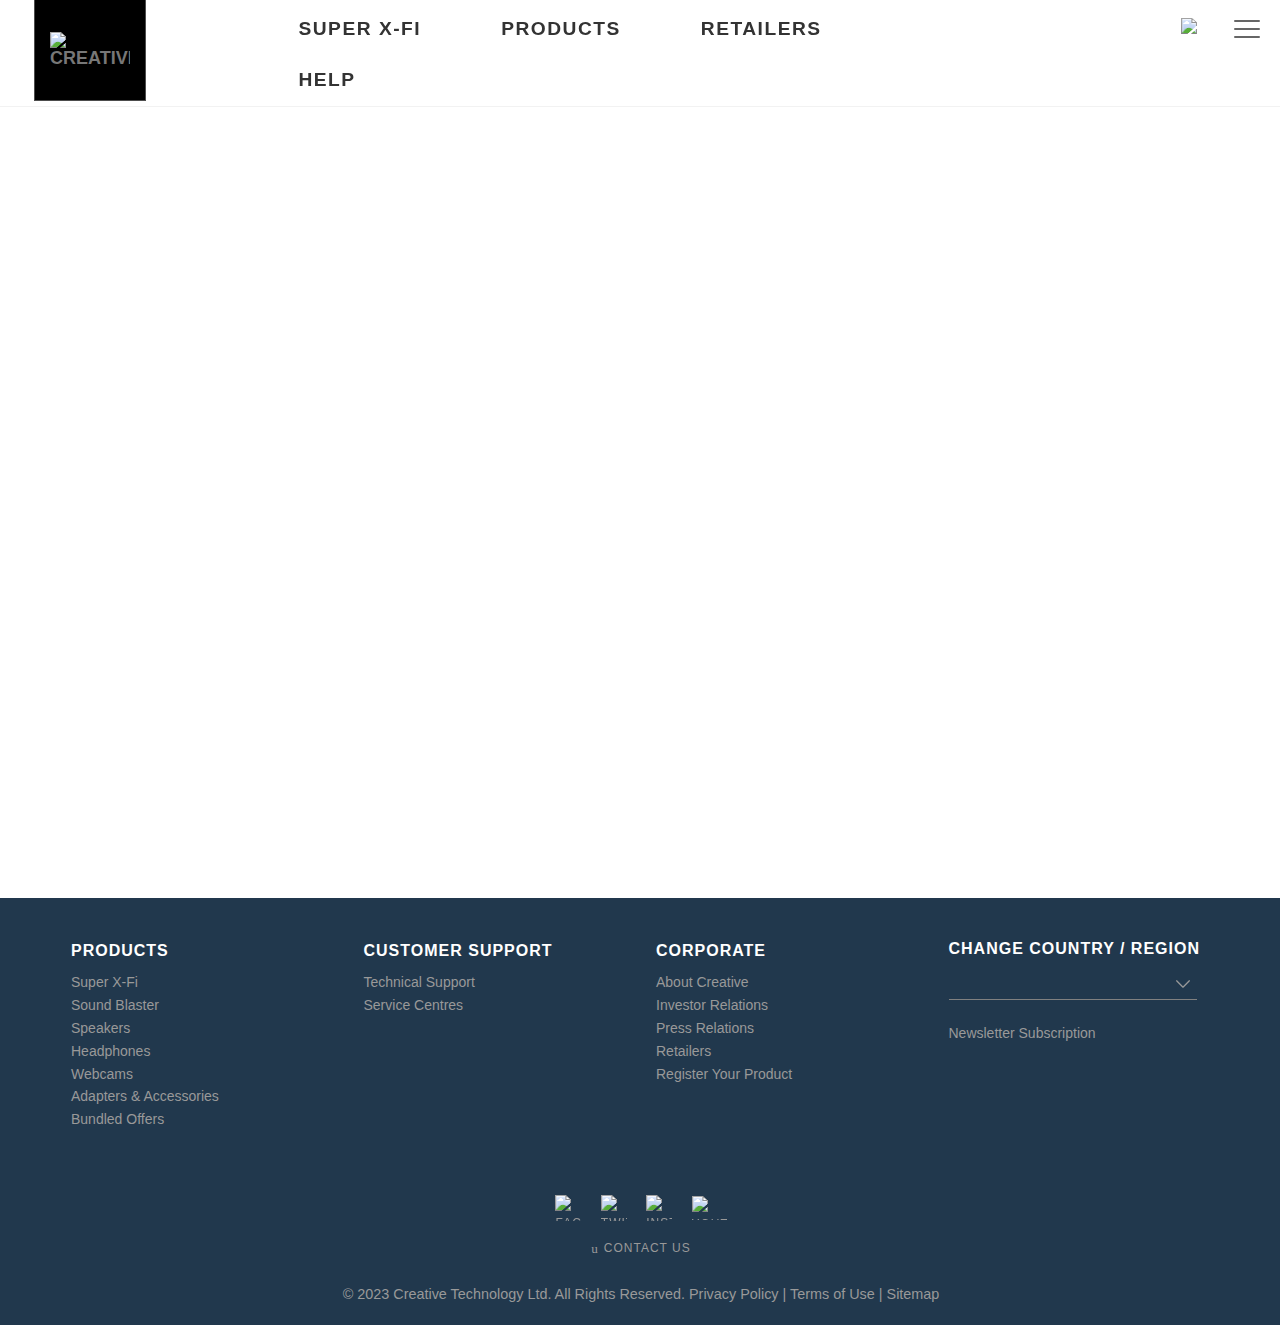
==== landing page/index.html @ f6e86df1 "first commit" ====
<!DOCTYPE html>
<html class="no-js " lang="en">


<head>
    <title>Creative Labs (Asia) | Sound Blaster, Gaming Headsets, Speakers, Headphones</title>
    <meta charset="utf-8">

        <meta http-equiv="Content-Security-Policy" content="upgrade-insecure-requests">
    <meta http-equiv="X-UA-Compatible" content="IE=edge,chrome=1" />
    <meta http-equiv="Accept-CH" content="DPR,Width,Viewport-Width" />
    <meta name="description" content="Shop online at creative.com for Sound Blaster sound cards, Gaming headsets, Wireless speakers, Bluetooth headphones." />
    <meta name="google-site-verification" content="PGqP6g-mH-CWaASgQ9ZstuEcp0uV5UawwDjxxDzfgIY" />
    <link rel="preload" href="https://img.creative.com/fonts/Akrobat-Regular.woff2" as="font" type="font/woff2" crossorigin>
    <link rel="preload" href="https://img.creative.com/fonts/Akrobat-Bold.woff2" as="font" type="font/woff2" crossorigin>
    <link rel="preload" href="https://img.creative.com/fonts/Akrobat-ExtraBold.woff2" as="font" type="font/woff2" crossorigin>
    <link rel="preload" href="https://img.creative.com/fontastic/creative.woff" as="font" type="font/woff2" crossorigin>
    <link rel="preconnect" href="https://fonts.googleapis.com">
    <link rel="preconnect" href="https://fonts.gstatic.com" crossorigin>
    

    <link href="style.css" rel="stylesheet"/>





    <script>var localTime = new Date('1/16/2023 5:10:53 PM');</script>

   

        <script>
      dataLayer = [{
        googleAnalyticsId: 'UA-7276003-1',
        gaProperty: 'UA-7276003-1',
        adWordsConversionId: '',
        moengageAppId: 'A3IERHMK3EPYIO9OHMCON9X7',
        moengageDebugLogs: '0'
      }];
        </script>
        <script>
            (function (d) {
                var config = {
                    kitId: 'joq3zak',
                    scriptTimeout: 3000,
                    async: true
                }

                var h = d.documentElement, t = setTimeout(function () { h.className = h.className.replace(/\bwf-loading\b/g, "") + " wf-inactive"; }, config.scriptTimeout), tk = d.createElement("script"), f = false, s = d.getElementsByTagName("script")[0], a; h.className += " wf-loading"; tk.src = 'https://use.typekit.net/' + config.kitId + '.js'; tk.async = true; tk.onload = tk.onreadystatechange = function () { a = this.readyState; if (f || a && a != "complete" && a != "loaded") return; f = true; clearTimeout(t); try { Typekit.load(config) } catch (e) { } }; s.parentNode.insertBefore(tk, s)
            })(document);
        </script>
    

</head>
<body class="storepage_19">
  <div id="all">
    <!--[if lt IE 9]>
      <p class="chromeframe" style="padding:8px; margin:0;">You are using an <strong>outdated</strong> browser. Please <a href="http://browsehappy.com/">upgrade your browser</a> or <a href="http://www.google.com/chromeframe/?redirect=true">activate Google Chrome Frame</a> to improve your experience.</p>
    <![endif]-->

    <a id="tag-top"></a>


    <style>
    .ck-notiz input[type=checkbox]  + label > .switch:after {
        content: 'Off';
    }

    .ck-notiz input[type=checkbox]:checked + label > .switch:after {
        content: 'on';
    }
</style>
<div class="ck-notiz col-xs-12">
    <div class="col-xs-12 intro">
        <div>
            <div class="txt-container">
                <p>
                    We use cookies, which are small text files, to improve your experience on our website and to show you personalized content. You can allow all or manage them individually.
                </p>
            </div>
            <div class="btn-container">
                <button class="learnmore-btn button button-medium bg-white">More Info</button>
                <button class="close-btn button button-medium bg-white" name="close">Done</button>
                <button class="cookie-action accept button button-medium bg-red" name="accept">Allow all</button>
            </div>
        </div>
    </div>

    <div class="col-xs-12 learnmore">
        <div>
            <input type="checkbox" name="cookies_necessary" id="cookies_necessary" checked="checked" disabled="disabled">
            <label for="cookies_necessary">
                <div class="switch"></div>
                <strong>Necessary Cookies</strong>
                <p>These cookies are essential to ensuring the site performs its full functionality. These cannot be disabled. <!--It also allows us to save your preferences, such as dismissing this cookie notice to ensure it does not appear again in your surfing session. --><a href="/home/cookienotice/#necessary" target="_blank">Learn More</a></p>
            </label>
        </div>
        <div>
            <input type="checkbox" name="cookies_analytics" id="cookies_analytics">
            <label for="cookies_analytics">
                <div class="switch"></div>
                <strong>Analytical Cookies</strong>
                <p>These cookies help us improve our website by understanding the performance and its usage anonymously. <a href="/home/cookienotice/#analytics" target="_blank">Learn More</a></p>
            </label>
        </div>
        <div>
            <input type="checkbox" name="cookies_thirdParty" id="cookies_thirdParty">
            <label for="cookies_thirdParty">
                <div class="switch"></div>
                <strong>Third Party Cookies</strong>
                <p>These cookies help us reach you through other sites with marketing communications and special deals. <a href="/home/cookienotice/#thirdparty" target="_blank">Learn More</a></p>
            </label>
        </div>
    </div>

    
</div>

    <div class="main-nav-wrapper">
      <nav id="main-nav" class="navbar navbar-default">



        <div class="container-fluid">
          <div class="navbar-header">
            <a href="https://asia.creative.com" class="navbar-brand">
              <img src="//d287ku8w5owj51.cloudfront.net/images/home/logo-creative-white.svg" alt="CREATIVE" class="creative-logo" />
            </a>
          </div>
          <div class="collapse navbar-collapse" id="main-menu">
              <ul class="nav navbar-nav main-nav">
                  <li class="dropdown">
                    <a href="/sxfi/" role="button" aria-haspopup="true" aria-expanded="false" id="nav-sxfi">Super X-Fi</a>
                  </li>

                <li class="dropdown">
                  <a href="#" role="button" aria-haspopup="true" aria-expanded="false" id="nav-products" data-target-id="product-menu">Products</a>
                </li>
                                  <li class="dropdown">
                    <a href="/resellers/" role="button" aria-haspopup="true" aria-expanded="false" id="nav-retailer">Retailers</a>
                  </li>
                                <li class="dropdown">
                  <a href="/help/" role="button" aria-haspopup="true" aria-expanded="false" id="nav-help">Help</a>
                </li>
              </ul>
          </div>

          <div id="sec-menu">
            <ul class="nav navbar-nav navbar-right">


                <li id="alert-box-container" class="dummy">
                  <div id="alert-box-toggle" class="i-tag" data-event-category="internal-landing-30%storewide" data-event-action="alerticon" data-event-label="hp-rsuheader-alerticon"></div>
                  <div id="alert-box">
                    <div class="alert-box-inner">
                      <a href="javascript:;" class="close i-cross" data-event-category="internal-landing-30%storewide" data-event-action="alertclose" data-event-label="hp-alertbar-close"></a>
                      <div class="description"><div class="inner"></div></div>
                    </div>
                  </div>
                </li>
              
              

                <li class="dummy">
                  &nbsp;
                </li>
              <li>
                <a href="javascript:;" id="nav-search-btn" class="i-searchx" data-target-id="search-bar"><img src="https://img.creative.com/images/home/icon-search.svg" alt="Search"></a>
              </li>
              <li>
                <a href="javascript:;" class="hamburger hamburger--spin js-hamburger" id="nav-sitemap" data-target-id="side-menu">
                  <span class="hamburger-box">
                    <span class="hamburger-inner"></span>
                  </span>
                </a>
              </li>
            </ul>
          </div><!-- /.navbar-collapse -->
        </div><!-- /.container-fluid -->
      </nav>
    </div>
    <div id="gallery-container" class="overlay overlay-slidedown"></div>
    

  <script>
      dataLayer.push({
          'event': 'HomePage',
          'ecomm_pagetype' : 'home'
      });
  </script>


<div class="home-banner" style="min-height: calc(100vh - 60px) "></div>


    

<footer id="global-footer" class="global-footer noprint">
  <div class="container">
    <div class="row">
      <!-- Products -->
      <div class="footer-section col-xxs-12 col-xs-6 col-sm-3 col-md-3">
        <ul>
          <li>
            <p class="title">Products<span class="i-plus"></span></p>
            <ul>
                <li><a href="https://asia.creative.com/sxfi/">Super X-Fi</a></li>

              <li><a href="https://asia.creative.com/p/sound-blaster">Sound Blaster</a></li>
              <li><a href="https://asia.creative.com/p/speakers">Speakers</a></li>
              <li><a href="https://asia.creative.com/p/headphones-headsets">Headphones</a></li>


              <li><a href="https://asia.creative.com/p/webcams">Webcams</a></li>
              <li><a href="https://asia.creative.com/p/accessories">Adapters &amp; Accessories</a></li>

                  <li><a href="https://asia.creative.com/p/bundled-offers">Bundled Offers</a></li>



            </ul>
          </li>
        </ul>
      </div>

      <!-- Help / Support -->
      <div class="footer-section col-xxs-12 col-xs-6 col-sm-3 col-md-3">
          <ul>
            <li>
              <p class="title">Customer Support<span class="i-plus"></span></p>
              <ul>
                <li><a href="/support/">Technical Support</a></li>

                  <li><a href="/servicecentres/">Service Centres</a></li>



              </ul>
            </li>
          </ul>
      </div>

      <div class="clearfix visible-xs-block"></div>

      <!-- Corporate -->
      <div class="footer-section col-xxs-12 col-xs-6 col-sm-3  col-md-3">
        <ul>
          <li>
            <p class="title">Corporate<span class="i-plus"></span></p>
            <ul>
                <li><a href="https://sg.creative.com/corporate/about">About Creative</a></li>
                <li><a href="https://sg.creative.com/corporate/investor/releases">Investor Relations</a></li>
                <li><a href="https://sg.creative.com/corporate/pressroom">Press Relations</a></li>

                <li>
                  <a href="/resellers/">
                    Retailers
                  </a>
                </li>





                  <li><a href="https://register.creative.com" target="_blank" rel="noopener noreferrer">Register Your Product</a></li>

            </ul>
          </li>
        </ul>






      </div>

      <!-- Country Selector -->
      <div class="footer-section  hidden-xxs col-xs-6 col-sm-3  col-md-3">
        <ul class="country-selector">
          <li>
            <p class="title" style="white-space: nowrap">Change Country / Region</p>
          </li>
          <li class="normal countryselector-height">
            <div id="countrylist2" class="countryselector searchable">
            <input type="text" placeholder="">
            <ul>
            </ul>
        </div>
          </li>
          <li><a href="/newsletter/">Newsletter Subscription</a></li>
                            </ul>

        <div class="clearfix"></div>
      </div>
    </div>

    <div class="row">
      <div class="col-xxs-12 col-sm-12">
        <div class="footer-social">
          <div class="social-icons-wrapper">
                <a href="https://www.facebook.com/CreativeLabs" target="_blank" rel="noopener noreferer" class="facebook">
                  <img src="https://img.creative.com/images/home/social-icon-fb.png" alt="Facebook" loading="lazy">
                </a>
                <a href="https://twitter.com/creativelabs" target="_blank" rel="noopener noreferer" class="twitter">
                  <img src="https://img.creative.com/images/home/social-icon-tw.png" alt="Twitter" loading="lazy">
                </a>
                <a href="https://www.instagram.com/creativelabs/" target="_blank" rel="noopener noreferer" class="instagram">
                  <img src="https://img.creative.com/images/home/social-icon-ig.png" alt="Instagram" loading="lazy">
                </a>
                <a href="http://youtube.com/CreativeStores/" target="_blank" rel="noopener noreferer" class="youtube">
                  <img src="https://img.creative.com/images/home/social-icon-youtube.png" alt="YouTube" loading="lazy">
                </a>

          </div>

          <div>
            <a href="/contactus/" class="hidden-xxs contactuslink"><i class="i-user"></i> <span>CONTACT US</span></a>
          </div>

        </div>
      </div>
    </div>

    <div class="row">
      <div class="col-xs-12">
        <div class="footer-copyright">
          &copy; 2023 <a href="/home/copyright">Creative Technology Ltd. All Rights Reserved.</a>


          <a href="/home/privacy">Privacy Policy</a> |


            <a href="/home/termsofuse">Terms of Use</a>&nbsp;|

          <a href="/sitemap/">Sitemap</a>
        </div>
      </div>
    </div>
  </div>
</footer>

  </div>

  <div id="search-bar" class="search-bar" data-prevent-scroll>
    <div class="global-search" id="global-search">
      <form id="searchform" onsubmit="return false" role="search">
        <input name="__RequestVerificationToken" type="hidden" value="M8Rq1egl5R1UhaCnDboywihkiWk-4HKBctomQmGPpyrdcoX0fbVGbAnXzYwkqjyMksckGr7ae61Cc5wUfRe2a98UoJk1" />
        <input id="search-keywords" name="keywords" type="text" class="form-control" placeholder="Search by product name or keywords" autocomplete="off">
      </form>
      <div id="searchResult" class="searchResult">
        <div class="searchResultHead"></div>
        <div class="searchResultBox">
          <div class="searchResultContent">
            <div id="searchclose" class="searchClose"></div>
            <div class="searchmiddleline"></div>
            <div id="searchproductlist" class="container-fluid">
              <div id="plscroll" class="row"></div>
            </div>
          </div>
        </div>
        <div class="searchResultBottom"></div>
      </div>
      <div id="needHelpResult" class="searchResult">
        <div class="searchResultHead"></div>
        <div class="searchResultBox">
          <div class="searchResultContent">
            <div class="search-need-help"></div>
          </div>
        </div>
        <div class="searchResultBottom"></div>
      </div>
    </div>
    <a href="#" class="close i-cross"></a>
  </div>

  <div class="account-menu" id="nav-account-menu" data-prevent-scroll>
    <a href="javascript:;" class="i-cross close light"></a>
    <div class="inner"></div>
  </div>


<div id="product-menu" data-prevent-scroll>
  <a href="#" class="close i-cross light"></a>
    <div class="menu-wrapper">
      <!-- Super X-Fi -->
      <div class="menu-cell">
        <div class="menu-icon">
            <a href="/sxfi/">
              <img src="//d287ku8w5owj51.cloudfront.net/images/home/menu-icons/menu-icons-super-xfi.svg" alt="" class="menu-featured-product-image" loading="lazy" alt="Super X-Fi">
            </a>
        </div>

        <div class="menu-items">
            <h2><a href="/sxfi/">Super X-Fi</a></h2>
          <ul>
              <li><a href="/p/super-x-fi/creative-sxfi-air-gamer">Creative SXFI AIR GAMER</a></li>
            <li><a href="/p/super-x-fi/creative-sxfi-gamer">Creative SXFI GAMER</a></li>
                                                      <li><a href="/sxfisupport/">SXFI Support</a></li>
                <li><a href="/sxfitech/">SXFI Technology</a></li>
                <li><a href="/sxfitech/#sxfi-accolades">SXFI Awards</a></li>
          </ul>
            <a href="/sxfi/#product" class="raa">View All Super X-Fi</a>

        </div>
      </div>

      <!-- Sound Blaster -->
      <div class="menu-cell">
        <div class="menu-icon">
          <a href="/p/sound-blaster"><img
          src="//d287ku8w5owj51.cloudfront.net/images/home/menu-icons/menu-icons-sound-cards.svg"
          alt="Sound Blaster" class="menu-featured-product-image"></a>
        </div>

        <div class="menu-items">
          <h2><a href="/p/sound-blaster">Sound Blaster</a></h2>

          <ul>
              <li><a href="/soundblaster/#buying-guide">Sound Blaster Buying Guide</a></li>
            <li><a href="/p/sound-blaster?filters=1137">Internal Sound Cards</a></li>
            <li><a href="/p/sound-blaster?filters=1199">External USB DAC and Amp</a></li>
            <li><a href="/p/sound-blaster?filters=1193">Gaming DAC and Amp</a></li>
                                      <li><a href="/p/sound-blaster?filters=904">Gaming Headsets</a></li>
          </ul>

          <a href="/p/sound-blaster" class="raa">View All Sound Blaster</a>
        </div>
      </div>

      <!-- Speakers -->
      <div class="menu-cell">
        <div class="menu-icon">
          <a href="/p/speakers"><img src="//d287ku8w5owj51.cloudfront.net/images/home/menu-icons/menu-icons-speakers.svg" alt="Speakers" class="menu-featured-product-image" loading="lazy"></a>
        </div>

        <div class="menu-items">
          <h2><a href="/p/speakers">Speakers</a></h2>
          <ul>
            <li><a href="/p/speakers?filters=2463">Computer Speakers</a></li>
            <li><a href="/p/speakers?filters=2458">Soundbar Speakers</a></li>
            <li><a href="/p/speakers?filters=295"><em>Bluetooth</em>&reg; Speakers</a></li>
              <li><a href="/p/speakers?filters=294">Portable Speakers</a></li>
            <li><a href="/p/speakers?filters=30">Accessories</a></li>
          </ul>
          <a href="/p/speakers" class="raa">View All Speakers</a>
        </div>
      </div>

      <!-- Headphones -->
      <div class="menu-cell">
        <div class="menu-icon">
          <a href="/p/headphones-headsets"><img
          src="//d287ku8w5owj51.cloudfront.net/images/home/menu-icons/menu-icons-headphones.svg" alt="Headphones"
          class="menu-featured-product-image" loading="lazy"></a>
        </div>

        <div class="menu-items">
          <h2><a href="/p/headphones-headsets">Headphones</a></h2>

          <ul>
            <li><a href="/p/headphones-headsets?filters=318">Wireless Headphones</a></li>
            <li><a href="/p/headphones-headsets?filters=306">Over-ear Headphones</a></li>
            <li><a href="/p/headphones-headsets?filters=307">In-ear Headphones</a></li>
            <li><a href="/p/headphones-headsets?filters=865">Gaming Headsets</a></li>
            <li><a href="/p/headphones-headsets?filters=675">Accessories</a></li>
          </ul>
          <a href="/p/headphones-headsets" class="raa">View All Headphones</a>
        </div>
      </div>

      <!-- Work Solutions -->
        <div class="menu-cell work-solutions">
          <div class="menu-icon">
              <a href="/wfh/"><img
              src="//d287ku8w5owj51.cloudfront.net/images/home/menu-icons/menu-icons-webcam.svg" alt="Work Solutions"
              class="menu-featured-product-image" loading="lazy"></a>
          </div>
          <div class="menu-items">
              <h2><a href="/wfh/">Work Solutions</a></h2>
              <ul>
                <li><a href="/wfh/#look-professional">Webcams</a></li>
                <li><a href="/wfh/#fix-your-audio">USB Dongles</a></li>
                <li><a href="/wfh/#get-wireless-audio">Communications</a></li>
                <li><a href="/wfh/#better-conference-call-quality">High-res DACs</a></li>
                <li><a href="/wfh/#speakers">Speakers</a></li>
              </ul>
              <a href="/wfh/" class="raa">View All Work Solutions</a>
          </div>
        </div>

      <!-- Others -->
      <div class="menu-cell">
        <div class="menu-icon">
            <a href="/p/accessories">
              <img src="//d287ku8w5owj51.cloudfront.net/images/home/menu-icons/menu-icons-peripherals.svg" alt="Others" class="menu-featured-product-image" loading="lazy">
            </a>
        </div>

        <div class="menu-items">
            <h2>Others</h2>
            <ul>
              <li><a href="/p/webcams">Webcams</a></li>
              <li><a href="/p/accessories">Adapters &amp; Accessories</a></li>




                <li><a href="/p/archived-products">Archived Products</a></li>

            </ul>
        </div>
      </div>
    </div>
</div>

  <div id="notification-bar">
    <div></div>
    <a href="javascript:;" class="close i-cross light"></a>
  </div>


<div id="side-menu" data-prevent-scroll>
  <label class="close" for="nav-sitemap"></label>
  <div id="sitemap">
    <div>
      <ul>
        <li><span class="title">Home</span></li>
        <li class="countryselector-height">
          Change Country / Region:
          <div id="countrylist1" class="countryselector searchable">
            <input type="text" placeholder="">
            <ul>
            </ul>
        </div>
        </li>
        <li>
            <a href="https://support.creative.com" target="_blank">Technical Support</a>

        </li>
        <li>
          <a href="/servicecentres" target="_blank">Service Centres</a>
        </li>
        <li>
          <a href="/collectionpoints" target="_blank">RMA Collection Points</a>
        </li>
                <li>
          <a href="/newsletter">Newsletter Subscription</a>
        </li>
          <li>
            <a href="https://register.creative.com" target="_blank">Register Your Product</a>
          </li>
              </ul>
    </div>


    <div>
      <ul>
        <li><span class="title">Products</span></li>
            <li><a href="/sxfi">Super X-Fi</a></li>

        <li><a href="/p/sound-blaster">Sound Blaster</a></li>
        <li><a href="/p/speakers">Speakers</a></li>

          <li><a href="/p/gaming-headsets">Gaming Headsets</a></li>
        <li><a href="/p/headphones-headsets">Headphones</a></li>
                  <li><a href="/p/peripherals">Peripherals</a></li>
                    <li><a href="/p/accessories">Accessories</a></li>
                  <li><a href="http://software.store.creative.com" target="_blank">Software</a></li>
                              </ul>
    </div>

    <div class="clearfix visible-xs-block"></div>

            <div>
      <ul>
        <li><span class="title">Corporate</span></li>
        <li><a href="https://sg.creative.com/corporate/about/">About Creative</a></li>
        <li><a href="https://sg.creative.com/corporate/investor/">Investor Relations</a></li>
        <li><a href="https://sg.creative.com/corporate/pressroom/">Press Relations</a></li>
                  <li><a href="/resellers">Retailers</a></li>

      </ul>
    </div>
        <div>
      <ul>
        <li><span class="title">Microsites</span></li>
                  <li><a href="/soundblaster" target="_blank">Sound Blaster</a></li>
        <!-- <li><a href="http://creative.com/headphones" target="_blank">Headphones</a></li> -->
        <li><a href="https://creative.com/roar-series" target="_blank">Roar Series</a></li>
      </ul>
    </div>
    <div>
      <ul>
        <li><span class="title">Contact Us</span></li>

        <li><a href="/contactus" class="sm-7_contactus">Email Us</a></li>
      </ul>
    </div>


  </div>
</div>
  <a href="https://65gn97cim9.execute-api.ap-southeast-1.amazonaws.com/ProdStage" rel="nofollow" style="display: none" aria-hidden="true">honeypot link</a>

  <script>
    var $buoop = { required: { e: -6, f: -6, o: -4, s: 7, c: -6 }, api: 2021.06 };
    function $buo_f() {
      var e = document.createElement("script");
      e.src = "https://browser-update.org/update.min.js";
      document.body.appendChild(e);
    };
    try { document.addEventListener("DOMContentLoaded", $buo_f, false) }
    catch (e) { window.attachEvent("onload", $buo_f) }
  </script>
  <script src="https://asia.creative.com/home/clientresources"></script>
  <script src="https://asia.creative.com/home/StoreJS"></script>


  <script src="https://asia.creative.com/bundles/commonJS"></script>

  <script src="https://asia.creative.com/bundles/angularjs"></script>

  <script src="https://asia.creative.com/bundles/takeover"></script>


  <script type="text/javascript" src="https://polyfill.io/v2/polyfill.min.js?features=es5,getComputedStyle,IntersectionObserver"></script>

  

  
  <script src="https://asia.creative.com/bundles/home"></script>

<script>

  $(document).ready(function () {
        window.res.Email = 'Email Address'
        window.res.CustomerLogin_EmailError = 'Please enter a valid email address.'
        window.res.LearnMore = 'Learn More'
        window.res.LocalDateTime = '2023-01-16 17:10:53'
        window.res.hasStore = false;

        var vlite = Vlite()
        if (window.res.hasStore || (global.store.id >= 21 && global.store.id <= 28) || global.store.id == 20) {
          vlite.init('home-banner', "/Views/Home/banners-asia-new\.html", "//d287ku8w5owj51.cloudfront.net")
        }
        else {
          vlite.init('home-banner', "/Views/Home/banners-asia\.html", "//d287ku8w5owj51.cloudfront.net")
        }

        // console.log(window.res.hasStore);
      })
</script>
    <script>
        var countryID = '65';
        var subscribeURL = '/newsletter/subscribe';
    </script>
    <script src="/content2/js/joinclubapp/joinclubapp.js" type="text/javascript" ></script>

      <script src="https://asia.creative.com/content2/js/contactus-redir.js" type="text/javascript"></script>

</body>
</html>
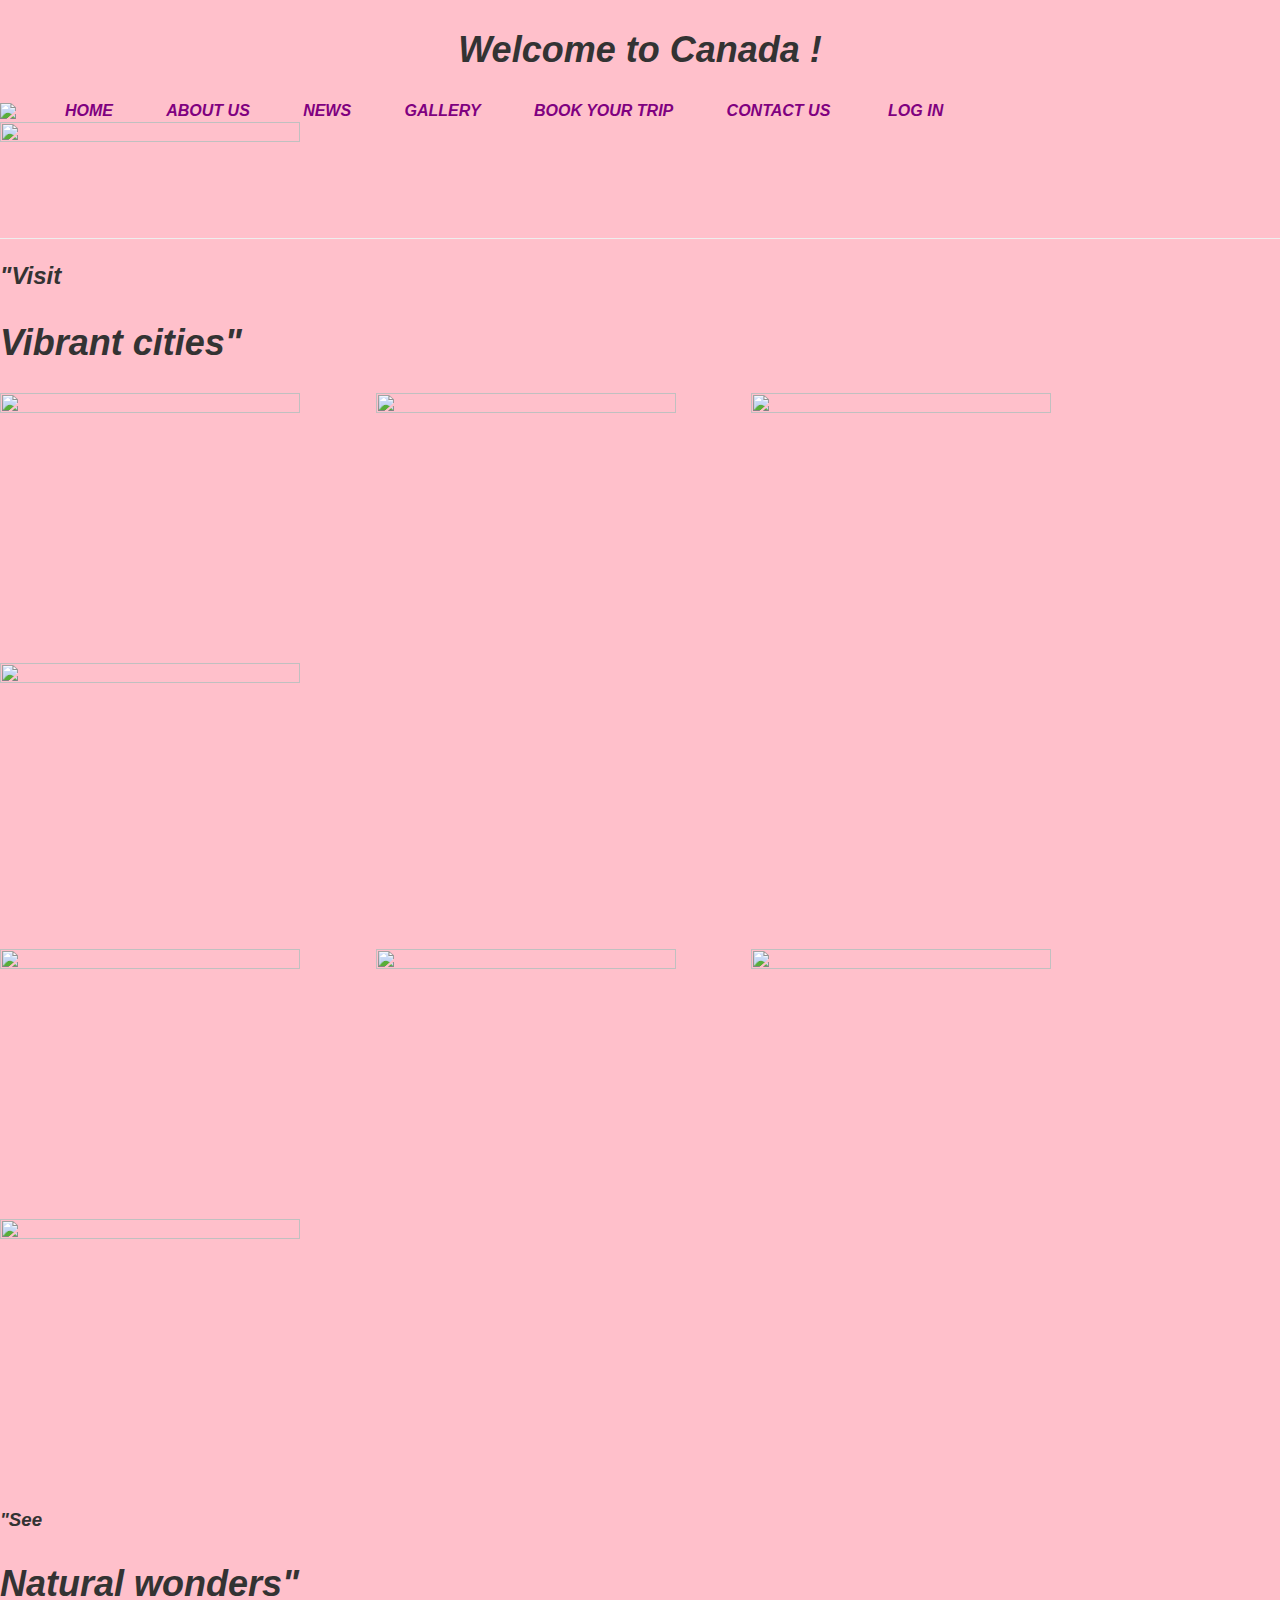
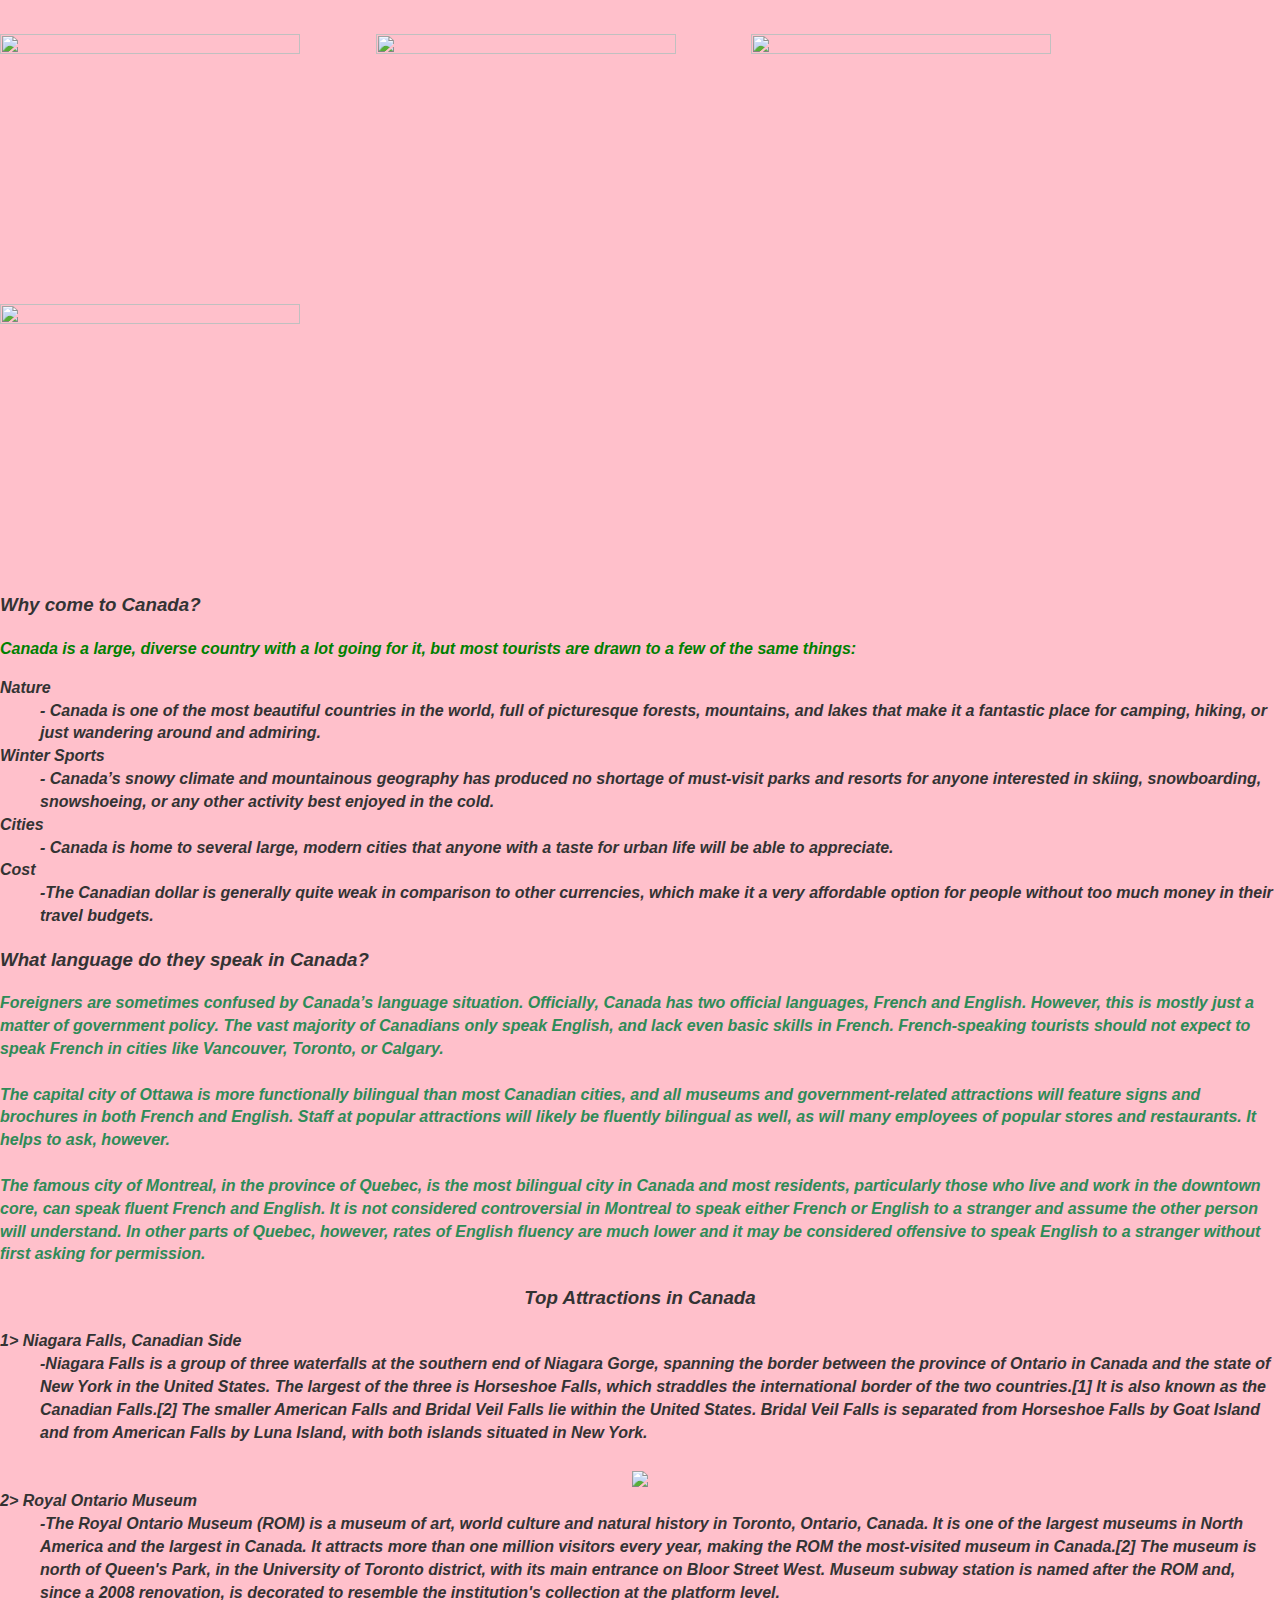
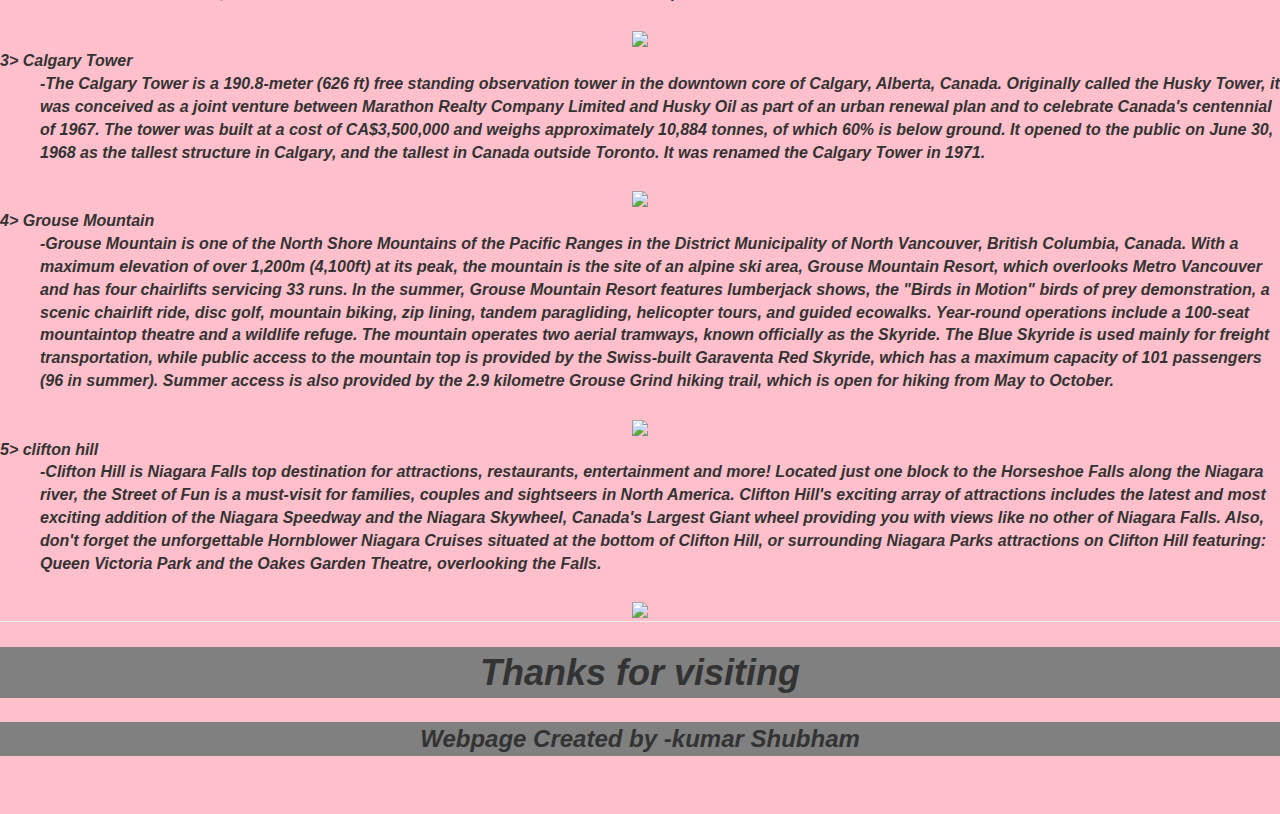
==== commit 925ee5b1: "Update index.html" ====
--- a/landing page/index.html
+++ b/landing page/index.html
@@ -1,664 +1,63 @@
+<!doctype html>
+<html>
+<head>
+<title>My first webpage</title>
+<link rel="stylesheet" href="style.css">
+</head>
+<body style="background-color:pink;">
+<h1><b><i><center>Welcome to Canada !</center></i></b></h1>
+  <p style="color:purple;"><i><b>
+    <img src="https://www.destinationcanada.com/themes/custom/corp_d8/logo.svg" width="280" >&nbsp;&nbsp;&nbsp;&nbsp;&nbsp;&nbsp;&nbsp;&nbsp;&nbsp;&nbsp;&nbsp;HOME&nbsp;&nbsp;&nbsp;&nbsp;&nbsp;&nbsp;&nbsp;&nbsp;&nbsp;&nbsp;&nbsp;&nbsp;ABOUT US&nbsp;&nbsp;&nbsp;&nbsp;&nbsp;&nbsp;&nbsp;&nbsp;&nbsp;&nbsp;&nbsp;&nbsp;NEWS&nbsp;&nbsp;&nbsp;&nbsp;&nbsp;&nbsp;&nbsp;&nbsp;&nbsp;&nbsp;&nbsp;&nbsp;GALLERY&nbsp;&nbsp;&nbsp;&nbsp;&nbsp;&nbsp;&nbsp;&nbsp;&nbsp;&nbsp;&nbsp;&nbsp;BOOK YOUR TRIP&nbsp;&nbsp;&nbsp;&nbsp;&nbsp;&nbsp;&nbsp;&nbsp;&nbsp;&nbsp;&nbsp;&nbsp;CONTACT US &nbsp;&nbsp;&nbsp;&nbsp;&nbsp;&nbsp;&nbsp;&nbsp;&nbsp;&nbsp;&nbsp;&nbsp;LOG IN&nbsp;&nbsp;&nbsp;&nbsp;&nbsp;&nbsp;&nbsp;&nbsp;&nbsp;<img src="https://d28wuw2qq2j212.cloudfront.net/sites/all/themes/keepexploring/logo.svg?v=2"width="300" height="100">
+    </p>
+    <hr>
+    <h2><b><i>"Visit</i></b></h2><h1><b><i>Vibrant cities"</i></b></h1>
+    <p>
+   
+    <img src="https://d28wuw2qq2j212.cloudfront.net/sites/default/files/styles/jp_square/public/posts/35725-1.jpg?itok=5AaXfjCe" width="300" height="270">&nbsp;&nbsp;&nbsp;&nbsp;&nbsp;&nbsp;&nbsp;&nbsp;&nbsp;&nbsp;&nbsp;&nbsp;&nbsp;&nbsp;&nbsp;&nbsp;&nbsp;<img src="https://d28wuw2qq2j212.cloudfront.net/sites/default/files/styles/jp_square/public/posts/canuniquehoods-c130003-310rr-2000.jpg?itok=7fg-PBox" width="300" height="270">&nbsp;&nbsp;&nbsp;&nbsp;&nbsp;&nbsp;&nbsp;&nbsp;&nbsp;&nbsp;&nbsp;&nbsp;&nbsp;&nbsp;&nbsp;&nbsp;&nbsp;<img src="https://d28wuw2qq2j212.cloudfront.net/sites/default/files/styles/jp_square/public/posts/indigenous-culture-in-canadian-cities_1_edited.jpg?itok=xExbXgGy"width="300" height="270">&nbsp;&nbsp;&nbsp;&nbsp;&nbsp;&nbsp;&nbsp;&nbsp;&nbsp;&nbsp;&nbsp;&nbsp;&nbsp;&nbsp;&nbsp;&nbsp;&nbsp;<img src="https://d28wuw2qq2j212.cloudfront.net/sites/default/files/styles/jp_square/public/posts/24950_dbc_1200_px.jpg?itok=TYkZyUYB"width="300" height="270"><br></p>
+    <p>
+      <img src="https://d28wuw2qq2j212.cloudfront.net/sites/default/files/styles/jp_square/public/posts/%5Bnid%5D/header_vancouver_credit_asymetric_jason_van_bruggen.jpg?itok=HLdtYgE_" width="300" height="270">&nbsp;&nbsp;&nbsp;&nbsp;&nbsp;&nbsp;&nbsp;&nbsp;&nbsp;&nbsp;&nbsp;&nbsp;&nbsp;&nbsp;&nbsp;&nbsp;&nbsp;<img src="https://d28wuw2qq2j212.cloudfront.net/sites/default/files/styles/jp_square/public/posts/banner_manitoba-museum_credit_canadian-tourism-commission.jpg?itok=xT3fRyhT" width="300" height="270">&nbsp;&nbsp;&nbsp;&nbsp;&nbsp;&nbsp;&nbsp;&nbsp;&nbsp;&nbsp;&nbsp;&nbsp;&nbsp;&nbsp;&nbsp;&nbsp;&nbsp;<img src="https://d28wuw2qq2j212.cloudfront.net/sites/default/files/styles/jp_square/public/posts/kbialous_dsf0540-large.jpg?itok=BtVP49Df" width="300" height="270">&nbsp;&nbsp;&nbsp;&nbsp;&nbsp;&nbsp;&nbsp;&nbsp;&nbsp;&nbsp;&nbsp;&nbsp;&nbsp;&nbsp;&nbsp;&nbsp;&nbsp;<img src="https://d28wuw2qq2j212.cloudfront.net/sites/default/files/styles/jp_square/public/posts/edmonton_alberta_destinationcanada_biking_edmonton_karlleephoto_seekersmedia-05672.jpg?itok=quDfOSMe" width="300" height="270">&nbsp;&nbsp;&nbsp;&nbsp;&nbsp;&nbsp;&nbsp;&nbsp;&nbsp;&nbsp;&nbsp;&nbsp;&nbsp;&nbsp;&nbsp;&nbsp;&nbsp;</p>
+    <h3><b><i>"See</i></b></h3><h1><b><i>Natural wonders"</i></b></h1>
+    <p>
+    <img src="https://d28wuw2qq2j212.cloudfront.net/sites/default/files/styles/jp_square/public/posts/ke_domestic_header_viewfromhere_web.jpg?itok=Zss6pYQt" width="300" height="270">&nbsp;&nbsp;&nbsp;&nbsp;&nbsp;&nbsp;&nbsp;&nbsp;&nbsp;&nbsp;&nbsp;&nbsp;&nbsp;&nbsp;&nbsp;&nbsp;&nbsp;<img src="https://d28wuw2qq2j212.cloudfront.net/sites/default/files/styles/jp_square/public/posts/grasslands_national_park_-_credit_tourism_saskatchewan_eric_lindberg.jpg?itok=nO6Q_kcH" width="300" height="270">&nbsp;&nbsp;&nbsp;&nbsp;&nbsp;&nbsp;&nbsp;&nbsp;&nbsp;&nbsp;&nbsp;&nbsp;&nbsp;&nbsp;&nbsp;&nbsp;&nbsp;<img src="https://d28wuw2qq2j212.cloudfront.net/sites/default/files/styles/jp_square/public/posts/20130819_swimming_cub-medium.jpg?itok=lnV4gZ4K" width="300" height="270">&nbsp;&nbsp;&nbsp;&nbsp;&nbsp;&nbsp;&nbsp;&nbsp;&nbsp;&nbsp;&nbsp;&nbsp;&nbsp;&nbsp;&nbsp;&nbsp;&nbsp;<img src="https://d28wuw2qq2j212.cloudfront.net/sites/default/files/styles/jp_square/public/posts/blachford-nwt_0.jpg?itok=JvDGTiyU" width="300" height="270">&nbsp;&nbsp;&nbsp;&nbsp;&nbsp;&nbsp;&nbsp;&nbsp;&nbsp;&nbsp;&nbsp;&nbsp;&nbsp;&nbsp;&nbsp;&nbsp;&nbsp;</p>
+    <h3><b><i>Why come to Canada?</i></b></h3>
+    <p style="color:green;">
+    Canada is a large, diverse country with a lot going for it, but most tourists are drawn to a few of the same things:</p>
+    <dl>
 
-<!DOCTYPE html>
-<html class="no-js " lang="en">
+      <dt>Nature</dt><dd>- Canada is one of the most beautiful countries in the world, full of picturesque forests, mountains, and lakes that make it a fantastic place for camping, hiking, or just wandering around and admiring.</dd>
 
+      <dt>Winter Sports</dt><dd>- Canada’s snowy climate and mountainous geography has produced no shortage of must-visit parks and resorts for anyone interested in skiing, snowboarding, snowshoeing, or any other activity best enjoyed in the cold.</dd>
 
-<head>
-    <title>Creative Labs (Asia) | Sound Blaster, Gaming Headsets, Speakers, Headphones</title>
-    <meta charset="utf-8">
+      <dt>Cities</dt><dd>- Canada is home to several large, modern cities that anyone with a taste for urban life will be able to appreciate.</dd>
 
-        <meta http-equiv="Content-Security-Policy" content="upgrade-insecure-requests">
-    <meta http-equiv="X-UA-Compatible" content="IE=edge,chrome=1" />
-    <meta http-equiv="Accept-CH" content="DPR,Width,Viewport-Width" />
-    <meta name="description" content="Shop online at creative.com for Sound Blaster sound cards, Gaming headsets, Wireless speakers, Bluetooth headphones." />
-    <meta name="google-site-verification" content="PGqP6g-mH-CWaASgQ9ZstuEcp0uV5UawwDjxxDzfgIY" />
-    <link rel="preload" href="https://img.creative.com/fonts/Akrobat-Regular.woff2" as="font" type="font/woff2" crossorigin>
-    <link rel="preload" href="https://img.creative.com/fonts/Akrobat-Bold.woff2" as="font" type="font/woff2" crossorigin>
-    <link rel="preload" href="https://img.creative.com/fonts/Akrobat-ExtraBold.woff2" as="font" type="font/woff2" crossorigin>
-    <link rel="preload" href="https://img.creative.com/fontastic/creative.woff" as="font" type="font/woff2" crossorigin>
-    <link rel="preconnect" href="https://fonts.googleapis.com">
-    <link rel="preconnect" href="https://fonts.gstatic.com" crossorigin>
+      <dt>Cost</dt><dd>-The Canadian dollar is generally quite weak in comparison to other currencies, which make it a very affordable option for people without too much money in their travel budgets.</dd></p>
+     <h3><b><i>What language do they speak in Canada?</i></b></h3>
+    <p style="color:seagreen;"><i>
+    Foreigners are sometimes confused by Canada’s language situation. Officially, Canada has two official languages, French and English. However, this is mostly just a matter of government policy. The vast majority of Canadians only speak English, and lack even basic skills in French. French-speaking tourists should not expect to speak French in cities like Vancouver, Toronto, or Calgary.<br><br>
+
+The capital city of Ottawa is more functionally bilingual than most Canadian cities, and all museums and government-related attractions will feature signs and brochures in both French and English. Staff at popular attractions will likely be fluently bilingual as well, as will many employees of popular stores and restaurants. It helps to ask, however.<br><br>
+
+The famous city of Montreal, in the province of Quebec, is the most bilingual city in Canada and most residents, particularly those who live and work in the downtown core, can speak fluent French and English. It is not considered controversial in Montreal to speak either French or English to a stranger and assume the other person will understand. In other parts of Quebec, however, rates of English fluency are much lower and it may be considered offensive to speak English to a stranger without first asking for permission.</i></p>
+   <center>
+     <h3 class="kp"><b>Top Attractions in Canada</b></h3></center>
+     <dl>
+       <dt><i><b> 1&gt; Niagara Falls, Canadian Side</i></b></dt><dd>-Niagara Falls is a group of three waterfalls at the southern end of Niagara Gorge, spanning the border between the province of Ontario in Canada and the state of New York in the United States. The largest of the three is Horseshoe Falls, which straddles the international border of the two countries.[1] It is also known as the Canadian Falls.[2] The smaller American Falls and Bridal Veil Falls lie within the United States. Bridal Veil Falls is separated from Horseshoe Falls by Goat Island and from American Falls by Luna Island, with both islands situated in New York.</dd><br><center><img src="https://media.istockphoto.com/id/1275716095/photo/niagara-falls-autumn-landscape.jpg?b=1&s=170667a&w=0&k=20&c=9-NVDcnpAVth40Iq4sfPDQGfM_SLxS04N7j6P35nI7c="width="580"heigth="440"><br></center>
+       <dt><i><b> 2&gt; Royal Ontario Museum</i></b></dt><dd>-The Royal Ontario Museum (ROM) is a museum of art, world culture and natural history in Toronto, Ontario, Canada. It is one of the largest museums in North America and the largest in Canada. It attracts more than one million visitors every year, making the ROM the most-visited museum in Canada.[2] The museum is north of Queen's Park, in the University of Toronto district, with its main entrance on Bloor Street West. Museum subway station is named after the ROM and, since a 2008 renovation, is decorated to resemble the institution's collection at the platform level.</dd><br><center><img src="https://www.rom.on.ca/sites/default/files/imce/ROM_strategic_plan_highlight.png"width="580"heigth="440"><br></center>
+       <dt><i><b> 3&gt; Calgary Tower</i></b></dt><dd>-The Calgary Tower is a 190.8-meter (626 ft) free standing observation tower in the downtown core of Calgary, Alberta, Canada. Originally called the Husky Tower, it was conceived as a joint venture between Marathon Realty Company Limited and Husky Oil as part of an urban renewal plan and to celebrate Canada's centennial of 1967. The tower was built at a cost of CA$3,500,000 and weighs approximately 10,884 tonnes, of which 60% is below ground. It opened to the public on June 30, 1968 as the tallest structure in Calgary, and the tallest in Canada outside Toronto. It was renamed the Calgary Tower in 1971.</dd><br><center><img src="https://www.thebestcalgary.com/wp-content/uploads/2022/03/Amazing-Things-You-Can-Do-at-Calgary-Tower-1-1024x576.jpg"width="580"heigth="440"><br></center>
+       <dt><i><b> 4&gt; Grouse Mountain</i></b></dt><dd>-Grouse Mountain is one of the North Shore Mountains of the Pacific Ranges in the District Municipality of North Vancouver, British Columbia, Canada. With a maximum elevation of over 1,200m (4,100ft) at its peak, the mountain is the site of an alpine ski area, Grouse Mountain Resort, which overlooks Metro Vancouver and has four chairlifts servicing 33 runs. In the summer, Grouse Mountain Resort features lumberjack shows, the "Birds in Motion" birds of prey demonstration, a scenic chairlift ride, disc golf, mountain biking, zip lining, tandem paragliding, helicopter tours, and guided ecowalks. Year-round operations include a 100-seat mountaintop theatre and a wildlife refuge. The mountain operates two aerial tramways, known officially as the Skyride. The Blue Skyride is used mainly for freight transportation, while public access to the mountain top is provided by the Swiss-built Garaventa Red Skyride, which has a maximum capacity of 101 passengers (96 in summer). Summer access is also provided by the 2.9 kilometre Grouse Grind hiking trail, which is open for hiking from May to October.</dd><br><center><img src="http://snowbrains.com/wp-content/uploads/2016/09/grouse-mountains-vancouver.jpg"width="580"heigth="440"><br></center>
+       <dt><i><b> 5&gt; clifton hill</i></b></dt><dd>-Clifton Hill is Niagara Falls top destination for attractions, restaurants, entertainment and more! Located just one block to the Horseshoe Falls along the Niagara river, the Street of Fun is a must-visit for families, couples and sightseers in North America. Clifton Hill's exciting array of attractions includes the latest and most exciting addition of the Niagara Speedway and the Niagara Skywheel, Canada's Largest Giant wheel providing you with views like no other of Niagara Falls. Also, don't forget the unforgettable Hornblower Niagara Cruises situated at the bottom of Clifton Hill, or surrounding Niagara Parks attractions on Clifton Hill featuring: Queen Victoria Park and the Oakes Garden Theatre, overlooking the Falls.</dd><br><center><img src="https://www.cliftonhill.com/sites/default/files/styles/slider/public/page/primary-images/street-header.jpg?itok=YsIygU6R"width="580"heigth="440"><br></center>
+       <center>
+         <hr><center>
+         <h1 style="background-color:grey;"><b><i>Thanks for visiting </i></b></h1>
+         <h2 style="background-color:grey;"><b><i>Webpage Created by -kumar Shubham</i></b></h2>
+           
+       
+     
     
 
-    <link href="style.css" rel="stylesheet"/>
-
-
-
-
-
-    <script>var localTime = new Date('1/16/2023 5:10:53 PM');</script>
-
-   
-
-        <script>
-      dataLayer = [{
-        googleAnalyticsId: 'UA-7276003-1',
-        gaProperty: 'UA-7276003-1',
-        adWordsConversionId: '',
-        moengageAppId: 'A3IERHMK3EPYIO9OHMCON9X7',
-        moengageDebugLogs: '0'
-      }];
-        </script>
-        <script>
-            (function (d) {
-                var config = {
-                    kitId: 'joq3zak',
-                    scriptTimeout: 3000,
-                    async: true
-                }
-
-                var h = d.documentElement, t = setTimeout(function () { h.className = h.className.replace(/\bwf-loading\b/g, "") + " wf-inactive"; }, config.scriptTimeout), tk = d.createElement("script"), f = false, s = d.getElementsByTagName("script")[0], a; h.className += " wf-loading"; tk.src = 'https://use.typekit.net/' + config.kitId + '.js'; tk.async = true; tk.onload = tk.onreadystatechange = function () { a = this.readyState; if (f || a && a != "complete" && a != "loaded") return; f = true; clearTimeout(t); try { Typekit.load(config) } catch (e) { } }; s.parentNode.insertBefore(tk, s)
-            })(document);
-        </script>
+    <br>
+      
     
-
-</head>
-<body class="storepage_19">
-  <div id="all">
-    <!--[if lt IE 9]>
-      <p class="chromeframe" style="padding:8px; margin:0;">You are using an <strong>outdated</strong> browser. Please <a href="http://browsehappy.com/">upgrade your browser</a> or <a href="http://www.google.com/chromeframe/?redirect=true">activate Google Chrome Frame</a> to improve your experience.</p>
-    <![endif]-->
-
-    <a id="tag-top"></a>
-
-
-    <style>
-    .ck-notiz input[type=checkbox]  + label > .switch:after {
-        content: 'Off';
-    }
-
-    .ck-notiz input[type=checkbox]:checked + label > .switch:after {
-        content: 'on';
-    }
-</style>
-<div class="ck-notiz col-xs-12">
-    <div class="col-xs-12 intro">
-        <div>
-            <div class="txt-container">
-                <p>
-                    We use cookies, which are small text files, to improve your experience on our website and to show you personalized content. You can allow all or manage them individually.
-                </p>
-            </div>
-            <div class="btn-container">
-                <button class="learnmore-btn button button-medium bg-white">More Info</button>
-                <button class="close-btn button button-medium bg-white" name="close">Done</button>
-                <button class="cookie-action accept button button-medium bg-red" name="accept">Allow all</button>
-            </div>
-        </div>
-    </div>
-
-    <div class="col-xs-12 learnmore">
-        <div>
-            <input type="checkbox" name="cookies_necessary" id="cookies_necessary" checked="checked" disabled="disabled">
-            <label for="cookies_necessary">
-                <div class="switch"></div>
-                <strong>Necessary Cookies</strong>
-                <p>These cookies are essential to ensuring the site performs its full functionality. These cannot be disabled. <!--It also allows us to save your preferences, such as dismissing this cookie notice to ensure it does not appear again in your surfing session. --><a href="/home/cookienotice/#necessary" target="_blank">Learn More</a></p>
-            </label>
-        </div>
-        <div>
-            <input type="checkbox" name="cookies_analytics" id="cookies_analytics">
-            <label for="cookies_analytics">
-                <div class="switch"></div>
-                <strong>Analytical Cookies</strong>
-                <p>These cookies help us improve our website by understanding the performance and its usage anonymously. <a href="/home/cookienotice/#analytics" target="_blank">Learn More</a></p>
-            </label>
-        </div>
-        <div>
-            <input type="checkbox" name="cookies_thirdParty" id="cookies_thirdParty">
-            <label for="cookies_thirdParty">
-                <div class="switch"></div>
-                <strong>Third Party Cookies</strong>
-                <p>These cookies help us reach you through other sites with marketing communications and special deals. <a href="/home/cookienotice/#thirdparty" target="_blank">Learn More</a></p>
-            </label>
-        </div>
-    </div>
-
     
-</div>
-
-    <div class="main-nav-wrapper">
-      <nav id="main-nav" class="navbar navbar-default">
-
-
-
-        <div class="container-fluid">
-          <div class="navbar-header">
-            <a href="https://asia.creative.com" class="navbar-brand">
-              <img src="//d287ku8w5owj51.cloudfront.net/images/home/logo-creative-white.svg" alt="CREATIVE" class="creative-logo" />
-            </a>
-          </div>
-          <div class="collapse navbar-collapse" id="main-menu">
-              <ul class="nav navbar-nav main-nav">
-                  <li class="dropdown">
-                    <a href="/sxfi/" role="button" aria-haspopup="true" aria-expanded="false" id="nav-sxfi">Super X-Fi</a>
-                  </li>
-
-                <li class="dropdown">
-                  <a href="#" role="button" aria-haspopup="true" aria-expanded="false" id="nav-products" data-target-id="product-menu">Products</a>
-                </li>
-                                  <li class="dropdown">
-                    <a href="/resellers/" role="button" aria-haspopup="true" aria-expanded="false" id="nav-retailer">Retailers</a>
-                  </li>
-                                <li class="dropdown">
-                  <a href="/help/" role="button" aria-haspopup="true" aria-expanded="false" id="nav-help">Help</a>
-                </li>
-              </ul>
-          </div>
-
-          <div id="sec-menu">
-            <ul class="nav navbar-nav navbar-right">
-
-
-                <li id="alert-box-container" class="dummy">
-                  <div id="alert-box-toggle" class="i-tag" data-event-category="internal-landing-30%storewide" data-event-action="alerticon" data-event-label="hp-rsuheader-alerticon"></div>
-                  <div id="alert-box">
-                    <div class="alert-box-inner">
-                      <a href="javascript:;" class="close i-cross" data-event-category="internal-landing-30%storewide" data-event-action="alertclose" data-event-label="hp-alertbar-close"></a>
-                      <div class="description"><div class="inner"></div></div>
-                    </div>
-                  </div>
-                </li>
-              
-              
-
-                <li class="dummy">
-                  &nbsp;
-                </li>
-              <li>
-                <a href="javascript:;" id="nav-search-btn" class="i-searchx" data-target-id="search-bar"><img src="https://img.creative.com/images/home/icon-search.svg" alt="Search"></a>
-              </li>
-              <li>
-                <a href="javascript:;" class="hamburger hamburger--spin js-hamburger" id="nav-sitemap" data-target-id="side-menu">
-                  <span class="hamburger-box">
-                    <span class="hamburger-inner"></span>
-                  </span>
-                </a>
-              </li>
-            </ul>
-          </div><!-- /.navbar-collapse -->
-        </div><!-- /.container-fluid -->
-      </nav>
-    </div>
-    <div id="gallery-container" class="overlay overlay-slidedown"></div>
-    
-
-  <script>
-      dataLayer.push({
-          'event': 'HomePage',
-          'ecomm_pagetype' : 'home'
-      });
-  </script>
-
-
-<div class="home-banner" style="min-height: calc(100vh - 60px) "></div>
-
-
-    
-
-<footer id="global-footer" class="global-footer noprint">
-  <div class="container">
-    <div class="row">
-      <!-- Products -->
-      <div class="footer-section col-xxs-12 col-xs-6 col-sm-3 col-md-3">
-        <ul>
-          <li>
-            <p class="title">Products<span class="i-plus"></span></p>
-            <ul>
-                <li><a href="https://asia.creative.com/sxfi/">Super X-Fi</a></li>
-
-              <li><a href="https://asia.creative.com/p/sound-blaster">Sound Blaster</a></li>
-              <li><a href="https://asia.creative.com/p/speakers">Speakers</a></li>
-              <li><a href="https://asia.creative.com/p/headphones-headsets">Headphones</a></li>
-
-
-              <li><a href="https://asia.creative.com/p/webcams">Webcams</a></li>
-              <li><a href="https://asia.creative.com/p/accessories">Adapters &amp; Accessories</a></li>
-
-                  <li><a href="https://asia.creative.com/p/bundled-offers">Bundled Offers</a></li>
-
-
-
-            </ul>
-          </li>
-        </ul>
-      </div>
-
-      <!-- Help / Support -->
-      <div class="footer-section col-xxs-12 col-xs-6 col-sm-3 col-md-3">
-          <ul>
-            <li>
-              <p class="title">Customer Support<span class="i-plus"></span></p>
-              <ul>
-                <li><a href="/support/">Technical Support</a></li>
-
-                  <li><a href="/servicecentres/">Service Centres</a></li>
-
-
-
-              </ul>
-            </li>
-          </ul>
-      </div>
-
-      <div class="clearfix visible-xs-block"></div>
-
-      <!-- Corporate -->
-      <div class="footer-section col-xxs-12 col-xs-6 col-sm-3  col-md-3">
-        <ul>
-          <li>
-            <p class="title">Corporate<span class="i-plus"></span></p>
-            <ul>
-                <li><a href="https://sg.creative.com/corporate/about">About Creative</a></li>
-                <li><a href="https://sg.creative.com/corporate/investor/releases">Investor Relations</a></li>
-                <li><a href="https://sg.creative.com/corporate/pressroom">Press Relations</a></li>
-
-                <li>
-                  <a href="/resellers/">
-                    Retailers
-                  </a>
-                </li>
-
-
-
-
-
-                  <li><a href="https://register.creative.com" target="_blank" rel="noopener noreferrer">Register Your Product</a></li>
-
-            </ul>
-          </li>
-        </ul>
-
-
-
-
-
-
-      </div>
-
-      <!-- Country Selector -->
-      <div class="footer-section  hidden-xxs col-xs-6 col-sm-3  col-md-3">
-        <ul class="country-selector">
-          <li>
-            <p class="title" style="white-space: nowrap">Change Country / Region</p>
-          </li>
-          <li class="normal countryselector-height">
-            <div id="countrylist2" class="countryselector searchable">
-            <input type="text" placeholder="">
-            <ul>
-            </ul>
-        </div>
-          </li>
-          <li><a href="/newsletter/">Newsletter Subscription</a></li>
-                            </ul>
-
-        <div class="clearfix"></div>
-      </div>
-    </div>
-
-    <div class="row">
-      <div class="col-xxs-12 col-sm-12">
-        <div class="footer-social">
-          <div class="social-icons-wrapper">
-                <a href="https://www.facebook.com/CreativeLabs" target="_blank" rel="noopener noreferer" class="facebook">
-                  <img src="https://img.creative.com/images/home/social-icon-fb.png" alt="Facebook" loading="lazy">
-                </a>
-                <a href="https://twitter.com/creativelabs" target="_blank" rel="noopener noreferer" class="twitter">
-                  <img src="https://img.creative.com/images/home/social-icon-tw.png" alt="Twitter" loading="lazy">
-                </a>
-                <a href="https://www.instagram.com/creativelabs/" target="_blank" rel="noopener noreferer" class="instagram">
-                  <img src="https://img.creative.com/images/home/social-icon-ig.png" alt="Instagram" loading="lazy">
-                </a>
-                <a href="http://youtube.com/CreativeStores/" target="_blank" rel="noopener noreferer" class="youtube">
-                  <img src="https://img.creative.com/images/home/social-icon-youtube.png" alt="YouTube" loading="lazy">
-                </a>
-
-          </div>
-
-          <div>
-            <a href="/contactus/" class="hidden-xxs contactuslink"><i class="i-user"></i> <span>CONTACT US</span></a>
-          </div>
-
-        </div>
-      </div>
-    </div>
-
-    <div class="row">
-      <div class="col-xs-12">
-        <div class="footer-copyright">
-          &copy; 2023 <a href="/home/copyright">Creative Technology Ltd. All Rights Reserved.</a>
-
-
-          <a href="/home/privacy">Privacy Policy</a> |
-
-
-            <a href="/home/termsofuse">Terms of Use</a>&nbsp;|
-
-          <a href="/sitemap/">Sitemap</a>
-        </div>
-      </div>
-    </div>
-  </div>
-</footer>
-
-  </div>
-
-  <div id="search-bar" class="search-bar" data-prevent-scroll>
-    <div class="global-search" id="global-search">
-      <form id="searchform" onsubmit="return false" role="search">
-        <input name="__RequestVerificationToken" type="hidden" value="M8Rq1egl5R1UhaCnDboywihkiWk-4HKBctomQmGPpyrdcoX0fbVGbAnXzYwkqjyMksckGr7ae61Cc5wUfRe2a98UoJk1" />
-        <input id="search-keywords" name="keywords" type="text" class="form-control" placeholder="Search by product name or keywords" autocomplete="off">
-      </form>
-      <div id="searchResult" class="searchResult">
-        <div class="searchResultHead"></div>
-        <div class="searchResultBox">
-          <div class="searchResultContent">
-            <div id="searchclose" class="searchClose"></div>
-            <div class="searchmiddleline"></div>
-            <div id="searchproductlist" class="container-fluid">
-              <div id="plscroll" class="row"></div>
-            </div>
-          </div>
-        </div>
-        <div class="searchResultBottom"></div>
-      </div>
-      <div id="needHelpResult" class="searchResult">
-        <div class="searchResultHead"></div>
-        <div class="searchResultBox">
-          <div class="searchResultContent">
-            <div class="search-need-help"></div>
-          </div>
-        </div>
-        <div class="searchResultBottom"></div>
-      </div>
-    </div>
-    <a href="#" class="close i-cross"></a>
-  </div>
-
-  <div class="account-menu" id="nav-account-menu" data-prevent-scroll>
-    <a href="javascript:;" class="i-cross close light"></a>
-    <div class="inner"></div>
-  </div>
-
-
-<div id="product-menu" data-prevent-scroll>
-  <a href="#" class="close i-cross light"></a>
-    <div class="menu-wrapper">
-      <!-- Super X-Fi -->
-      <div class="menu-cell">
-        <div class="menu-icon">
-            <a href="/sxfi/">
-              <img src="//d287ku8w5owj51.cloudfront.net/images/home/menu-icons/menu-icons-super-xfi.svg" alt="" class="menu-featured-product-image" loading="lazy" alt="Super X-Fi">
-            </a>
-        </div>
-
-        <div class="menu-items">
-            <h2><a href="/sxfi/">Super X-Fi</a></h2>
-          <ul>
-              <li><a href="/p/super-x-fi/creative-sxfi-air-gamer">Creative SXFI AIR GAMER</a></li>
-            <li><a href="/p/super-x-fi/creative-sxfi-gamer">Creative SXFI GAMER</a></li>
-                                                      <li><a href="/sxfisupport/">SXFI Support</a></li>
-                <li><a href="/sxfitech/">SXFI Technology</a></li>
-                <li><a href="/sxfitech/#sxfi-accolades">SXFI Awards</a></li>
-          </ul>
-            <a href="/sxfi/#product" class="raa">View All Super X-Fi</a>
-
-        </div>
-      </div>
-
-      <!-- Sound Blaster -->
-      <div class="menu-cell">
-        <div class="menu-icon">
-          <a href="/p/sound-blaster"><img
-          src="//d287ku8w5owj51.cloudfront.net/images/home/menu-icons/menu-icons-sound-cards.svg"
-          alt="Sound Blaster" class="menu-featured-product-image"></a>
-        </div>
-
-        <div class="menu-items">
-          <h2><a href="/p/sound-blaster">Sound Blaster</a></h2>
-
-          <ul>
-              <li><a href="/soundblaster/#buying-guide">Sound Blaster Buying Guide</a></li>
-            <li><a href="/p/sound-blaster?filters=1137">Internal Sound Cards</a></li>
-            <li><a href="/p/sound-blaster?filters=1199">External USB DAC and Amp</a></li>
-            <li><a href="/p/sound-blaster?filters=1193">Gaming DAC and Amp</a></li>
-                                      <li><a href="/p/sound-blaster?filters=904">Gaming Headsets</a></li>
-          </ul>
-
-          <a href="/p/sound-blaster" class="raa">View All Sound Blaster</a>
-        </div>
-      </div>
-
-      <!-- Speakers -->
-      <div class="menu-cell">
-        <div class="menu-icon">
-          <a href="/p/speakers"><img src="//d287ku8w5owj51.cloudfront.net/images/home/menu-icons/menu-icons-speakers.svg" alt="Speakers" class="menu-featured-product-image" loading="lazy"></a>
-        </div>
-
-        <div class="menu-items">
-          <h2><a href="/p/speakers">Speakers</a></h2>
-          <ul>
-            <li><a href="/p/speakers?filters=2463">Computer Speakers</a></li>
-            <li><a href="/p/speakers?filters=2458">Soundbar Speakers</a></li>
-            <li><a href="/p/speakers?filters=295"><em>Bluetooth</em>&reg; Speakers</a></li>
-              <li><a href="/p/speakers?filters=294">Portable Speakers</a></li>
-            <li><a href="/p/speakers?filters=30">Accessories</a></li>
-          </ul>
-          <a href="/p/speakers" class="raa">View All Speakers</a>
-        </div>
-      </div>
-
-      <!-- Headphones -->
-      <div class="menu-cell">
-        <div class="menu-icon">
-          <a href="/p/headphones-headsets"><img
-          src="//d287ku8w5owj51.cloudfront.net/images/home/menu-icons/menu-icons-headphones.svg" alt="Headphones"
-          class="menu-featured-product-image" loading="lazy"></a>
-        </div>
-
-        <div class="menu-items">
-          <h2><a href="/p/headphones-headsets">Headphones</a></h2>
-
-          <ul>
-            <li><a href="/p/headphones-headsets?filters=318">Wireless Headphones</a></li>
-            <li><a href="/p/headphones-headsets?filters=306">Over-ear Headphones</a></li>
-            <li><a href="/p/headphones-headsets?filters=307">In-ear Headphones</a></li>
-            <li><a href="/p/headphones-headsets?filters=865">Gaming Headsets</a></li>
-            <li><a href="/p/headphones-headsets?filters=675">Accessories</a></li>
-          </ul>
-          <a href="/p/headphones-headsets" class="raa">View All Headphones</a>
-        </div>
-      </div>
-
-      <!-- Work Solutions -->
-        <div class="menu-cell work-solutions">
-          <div class="menu-icon">
-              <a href="/wfh/"><img
-              src="//d287ku8w5owj51.cloudfront.net/images/home/menu-icons/menu-icons-webcam.svg" alt="Work Solutions"
-              class="menu-featured-product-image" loading="lazy"></a>
-          </div>
-          <div class="menu-items">
-              <h2><a href="/wfh/">Work Solutions</a></h2>
-              <ul>
-                <li><a href="/wfh/#look-professional">Webcams</a></li>
-                <li><a href="/wfh/#fix-your-audio">USB Dongles</a></li>
-                <li><a href="/wfh/#get-wireless-audio">Communications</a></li>
-                <li><a href="/wfh/#better-conference-call-quality">High-res DACs</a></li>
-                <li><a href="/wfh/#speakers">Speakers</a></li>
-              </ul>
-              <a href="/wfh/" class="raa">View All Work Solutions</a>
-          </div>
-        </div>
-
-      <!-- Others -->
-      <div class="menu-cell">
-        <div class="menu-icon">
-            <a href="/p/accessories">
-              <img src="//d287ku8w5owj51.cloudfront.net/images/home/menu-icons/menu-icons-peripherals.svg" alt="Others" class="menu-featured-product-image" loading="lazy">
-            </a>
-        </div>
-
-        <div class="menu-items">
-            <h2>Others</h2>
-            <ul>
-              <li><a href="/p/webcams">Webcams</a></li>
-              <li><a href="/p/accessories">Adapters &amp; Accessories</a></li>
-
-
-
-
-                <li><a href="/p/archived-products">Archived Products</a></li>
-
-            </ul>
-        </div>
-      </div>
-    </div>
-</div>
-
-  <div id="notification-bar">
-    <div></div>
-    <a href="javascript:;" class="close i-cross light"></a>
-  </div>
-
-
-<div id="side-menu" data-prevent-scroll>
-  <label class="close" for="nav-sitemap"></label>
-  <div id="sitemap">
-    <div>
-      <ul>
-        <li><span class="title">Home</span></li>
-        <li class="countryselector-height">
-          Change Country / Region:
-          <div id="countrylist1" class="countryselector searchable">
-            <input type="text" placeholder="">
-            <ul>
-            </ul>
-        </div>
-        </li>
-        <li>
-            <a href="https://support.creative.com" target="_blank">Technical Support</a>
-
-        </li>
-        <li>
-          <a href="/servicecentres" target="_blank">Service Centres</a>
-        </li>
-        <li>
-          <a href="/collectionpoints" target="_blank">RMA Collection Points</a>
-        </li>
-                <li>
-          <a href="/newsletter">Newsletter Subscription</a>
-        </li>
-          <li>
-            <a href="https://register.creative.com" target="_blank">Register Your Product</a>
-          </li>
-              </ul>
-    </div>
-
-
-    <div>
-      <ul>
-        <li><span class="title">Products</span></li>
-            <li><a href="/sxfi">Super X-Fi</a></li>
-
-        <li><a href="/p/sound-blaster">Sound Blaster</a></li>
-        <li><a href="/p/speakers">Speakers</a></li>
-
-          <li><a href="/p/gaming-headsets">Gaming Headsets</a></li>
-        <li><a href="/p/headphones-headsets">Headphones</a></li>
-                  <li><a href="/p/peripherals">Peripherals</a></li>
-                    <li><a href="/p/accessories">Accessories</a></li>
-                  <li><a href="http://software.store.creative.com" target="_blank">Software</a></li>
-                              </ul>
-    </div>
-
-    <div class="clearfix visible-xs-block"></div>
-
-            <div>
-      <ul>
-        <li><span class="title">Corporate</span></li>
-        <li><a href="https://sg.creative.com/corporate/about/">About Creative</a></li>
-        <li><a href="https://sg.creative.com/corporate/investor/">Investor Relations</a></li>
-        <li><a href="https://sg.creative.com/corporate/pressroom/">Press Relations</a></li>
-                  <li><a href="/resellers">Retailers</a></li>
-
-      </ul>
-    </div>
-        <div>
-      <ul>
-        <li><span class="title">Microsites</span></li>
-                  <li><a href="/soundblaster" target="_blank">Sound Blaster</a></li>
-        <!-- <li><a href="http://creative.com/headphones" target="_blank">Headphones</a></li> -->
-        <li><a href="https://creative.com/roar-series" target="_blank">Roar Series</a></li>
-      </ul>
-    </div>
-    <div>
-      <ul>
-        <li><span class="title">Contact Us</span></li>
-
-        <li><a href="/contactus" class="sm-7_contactus">Email Us</a></li>
-      </ul>
-    </div>
-
-
-  </div>
-</div>
-  <a href="https://65gn97cim9.execute-api.ap-southeast-1.amazonaws.com/ProdStage" rel="nofollow" style="display: none" aria-hidden="true">honeypot link</a>
-
-  <script>
-    var $buoop = { required: { e: -6, f: -6, o: -4, s: 7, c: -6 }, api: 2021.06 };
-    function $buo_f() {
-      var e = document.createElement("script");
-      e.src = "https://browser-update.org/update.min.js";
-      document.body.appendChild(e);
-    };
-    try { document.addEventListener("DOMContentLoaded", $buo_f, false) }
-    catch (e) { window.attachEvent("onload", $buo_f) }
-  </script>
-  <script src="https://asia.creative.com/home/clientresources"></script>
-  <script src="https://asia.creative.com/home/StoreJS"></script>
-
-
-  <script src="https://asia.creative.com/bundles/commonJS"></script>
-
-  <script src="https://asia.creative.com/bundles/angularjs"></script>
-
-  <script src="https://asia.creative.com/bundles/takeover"></script>
-
-
-  <script type="text/javascript" src="https://polyfill.io/v2/polyfill.min.js?features=es5,getComputedStyle,IntersectionObserver"></script>
-
-  
-
-  
-  <script src="https://asia.creative.com/bundles/home"></script>
-
-<script>
-
-  $(document).ready(function () {
-        window.res.Email = 'Email Address'
-        window.res.CustomerLogin_EmailError = 'Please enter a valid email address.'
-        window.res.LearnMore = 'Learn More'
-        window.res.LocalDateTime = '2023-01-16 17:10:53'
-        window.res.hasStore = false;
-
-        var vlite = Vlite()
-        if (window.res.hasStore || (global.store.id >= 21 && global.store.id <= 28) || global.store.id == 20) {
-          vlite.init('home-banner', "/Views/Home/banners-asia-new\.html", "//d287ku8w5owj51.cloudfront.net")
-        }
-        else {
-          vlite.init('home-banner', "/Views/Home/banners-asia\.html", "//d287ku8w5owj51.cloudfront.net")
-        }
-
-        // console.log(window.res.hasStore);
-      })
-</script>
-    <script>
-        var countryID = '65';
-        var subscribeURL = '/newsletter/subscribe';
-    </script>
-    <script src="/content2/js/joinclubapp/joinclubapp.js" type="text/javascript" ></script>
-
-      <script src="https://asia.creative.com/content2/js/contactus-redir.js" type="text/javascript"></script>
-
 </body>
 </html>
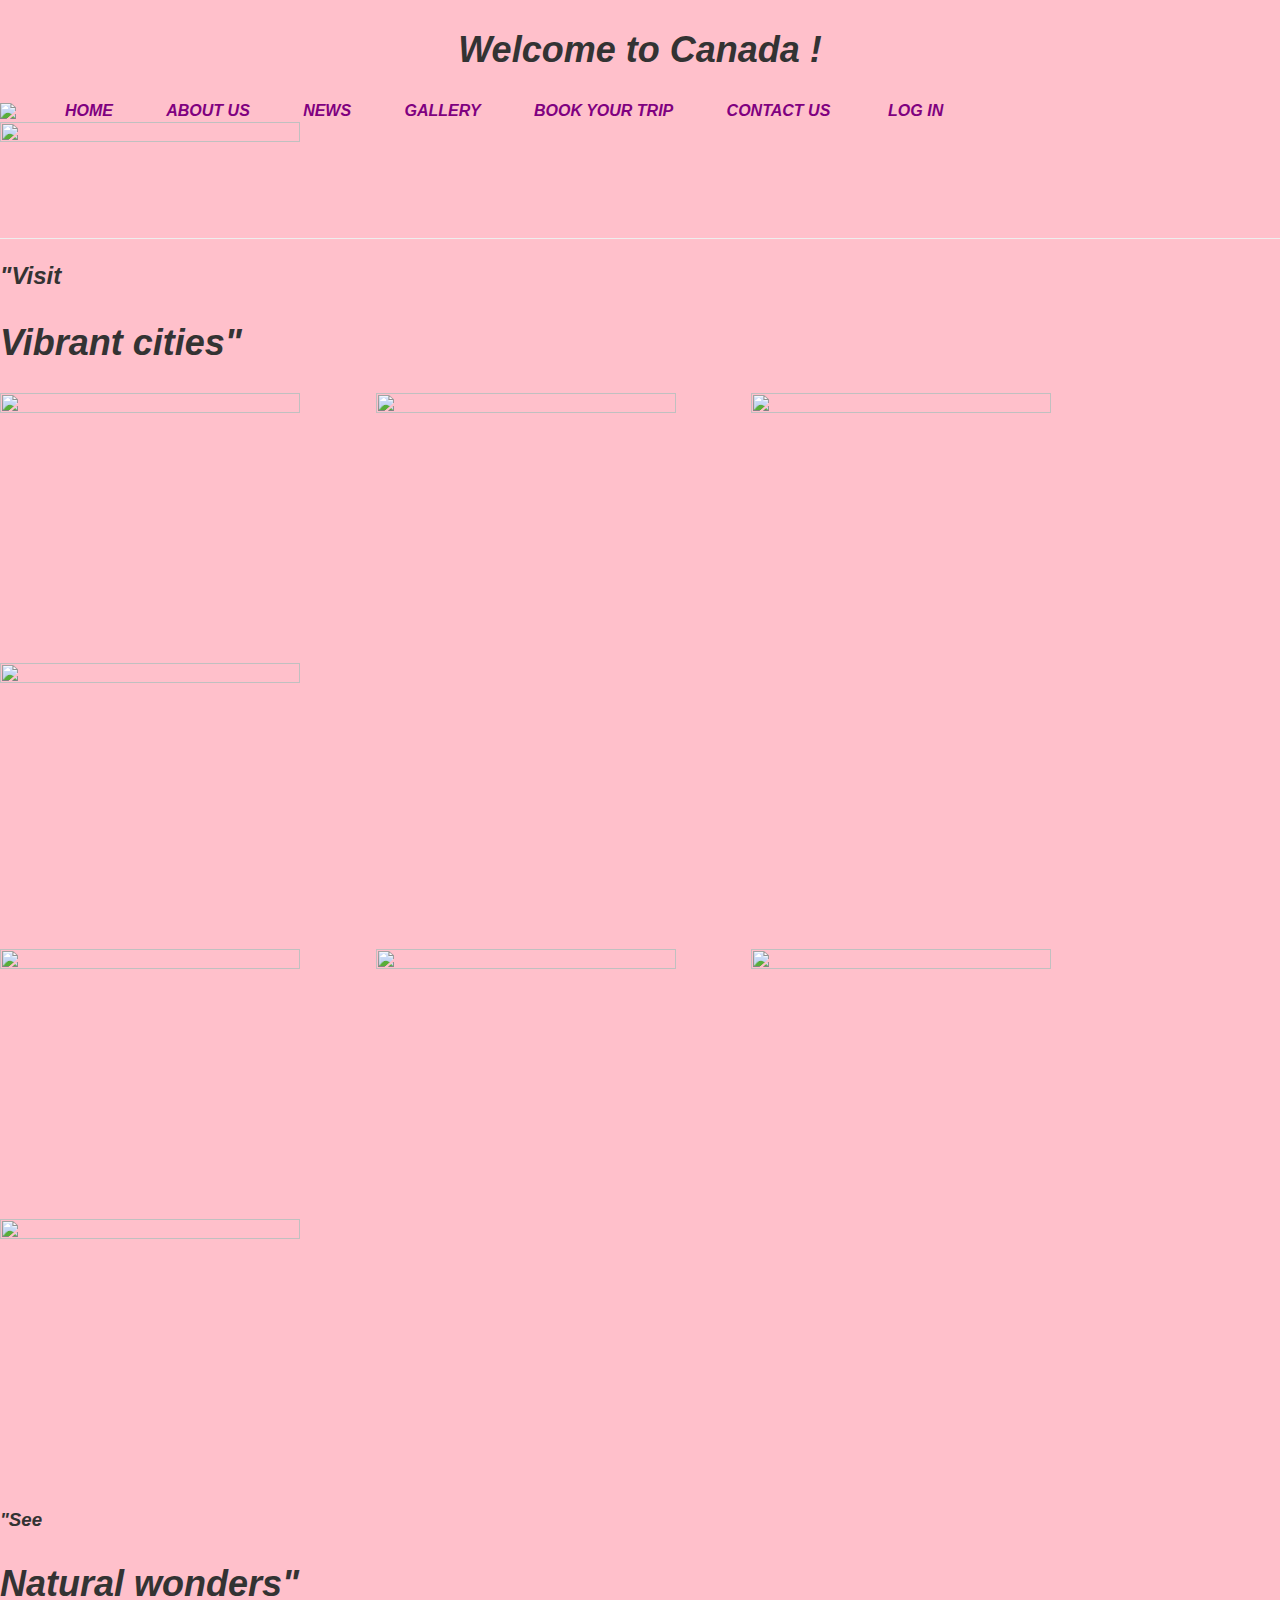
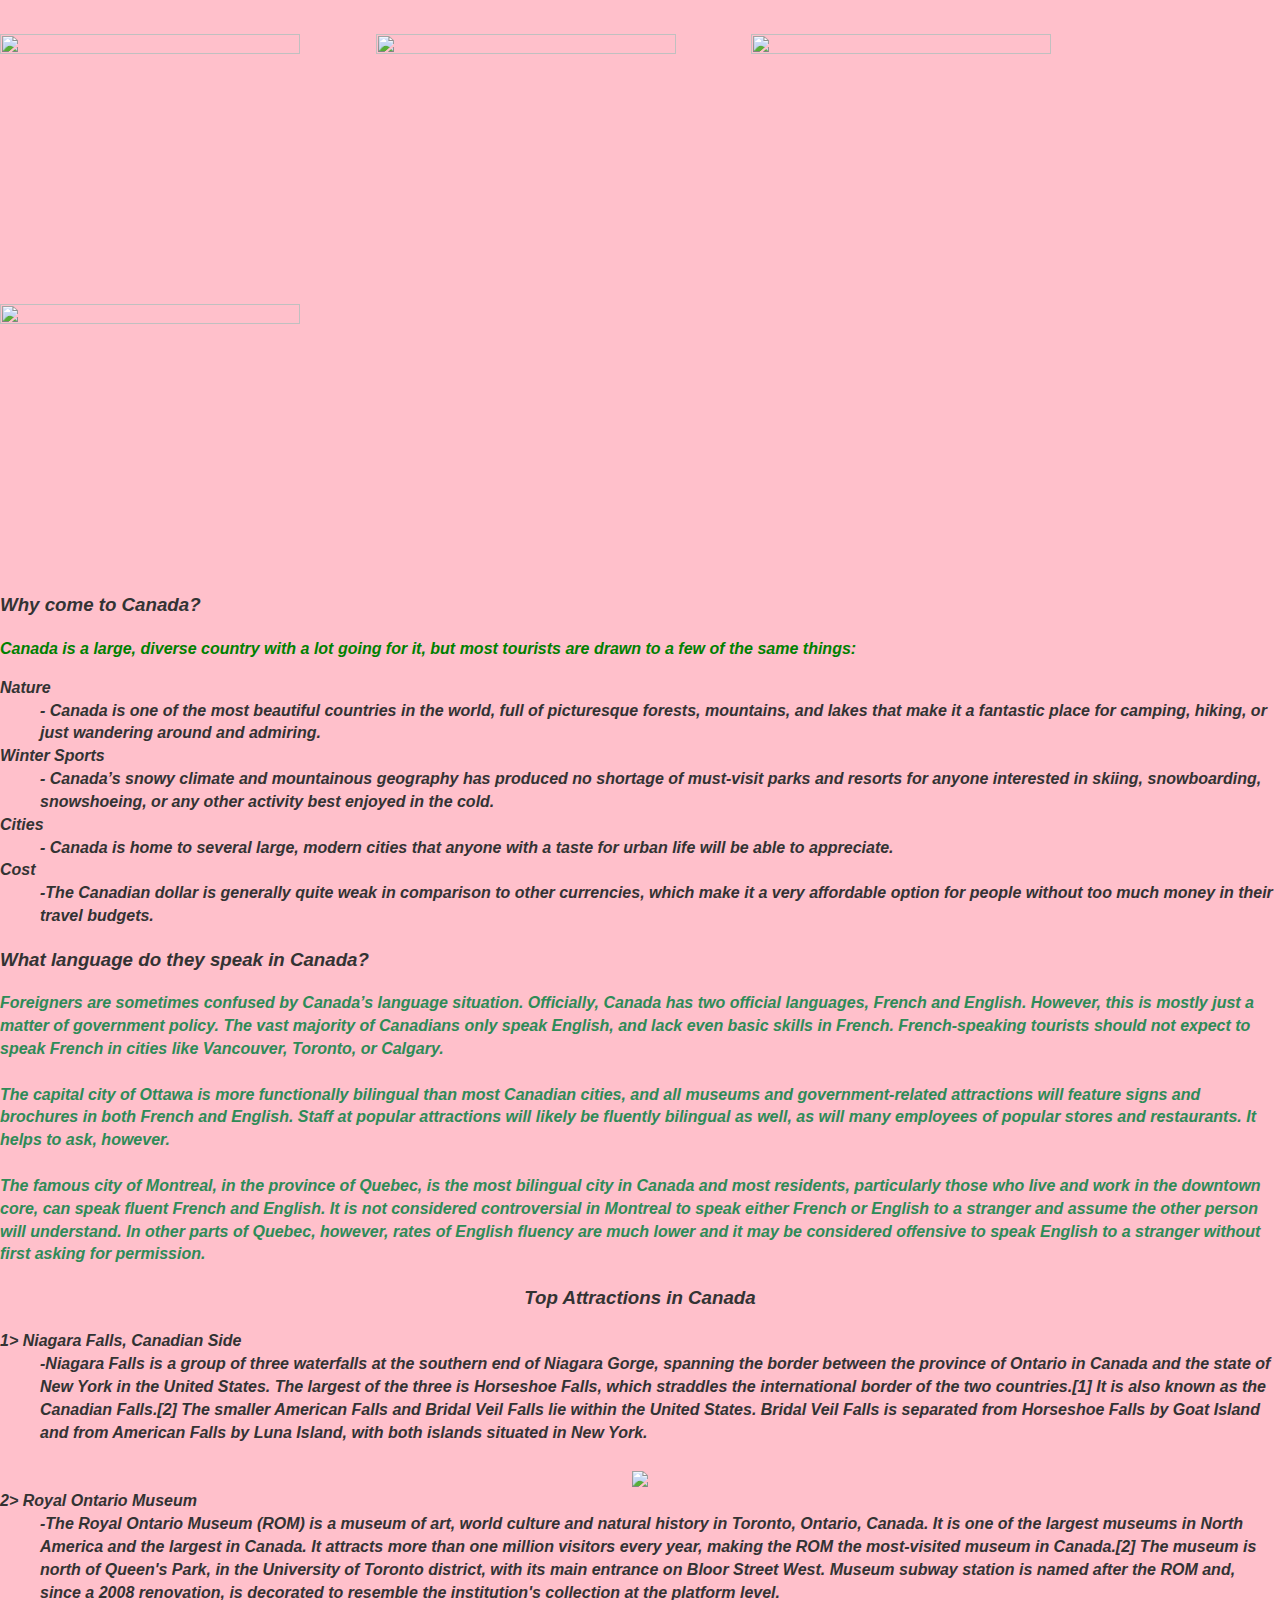
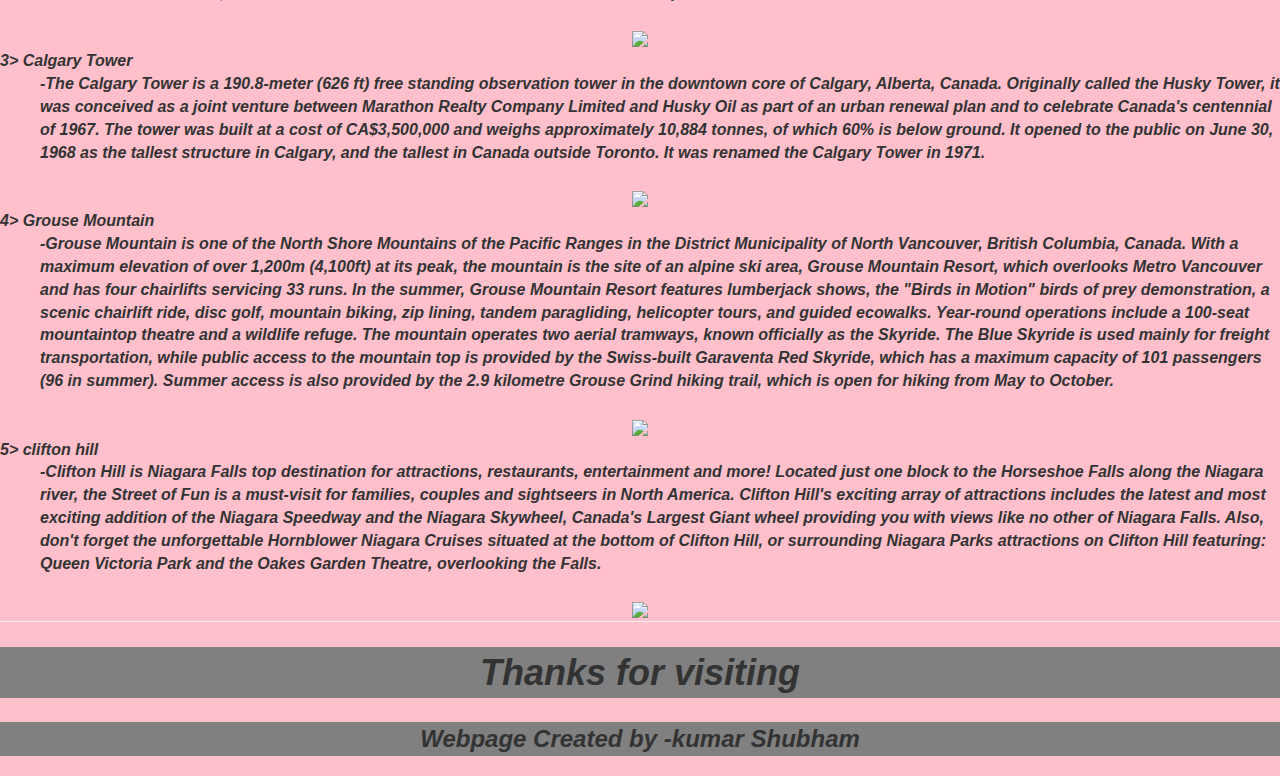
==== commit 369ceef6: "Update index.html" ====
--- a/landing page/index.html
+++ b/landing page/index.html
@@ -50,13 +50,7 @@
          <hr><center>
          <h1 style="background-color:grey;"><b><i>Thanks for visiting </i></b></h1>
          <h2 style="background-color:grey;"><b><i>Webpage Created by -kumar Shubham</i></b></h2>
-           
-       
-     
-    
-
-    <br>
-      
+          
     
     
 </body>
